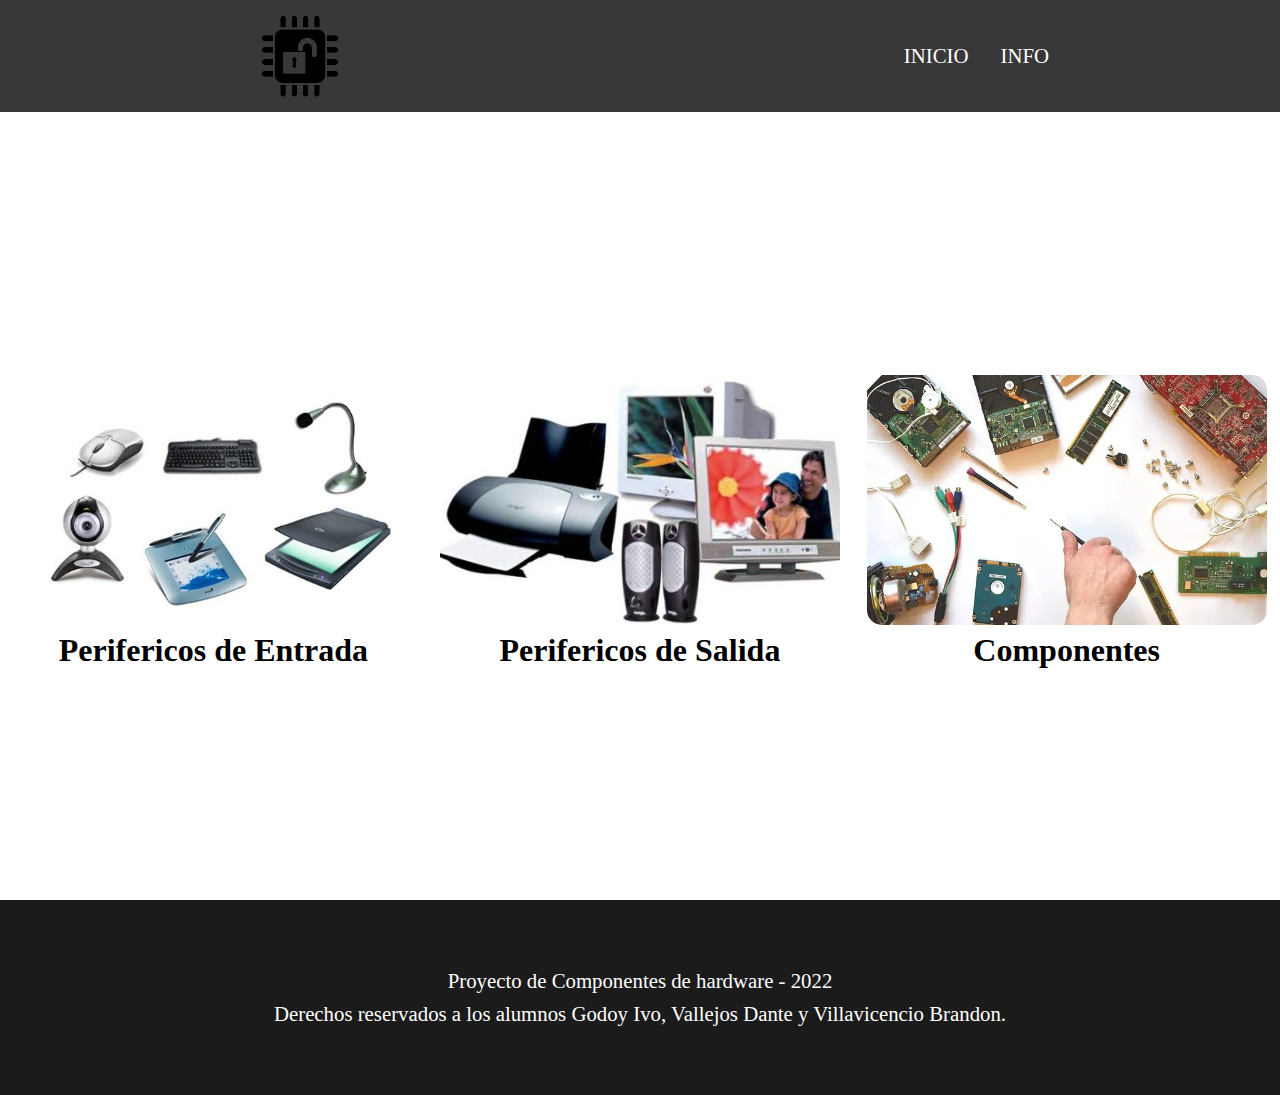
==== index.html @ 8fc39163 "first commit" ====
<!DOCTYPE html>
<html lang="en">
<head>
    <meta charset="UTF-8">
    <meta http-equiv="X-UA-Compatible" content="IE=edge">
    <meta name="viewport" content="width=device-width, initial-scale=1.0">
    <title>Document</title>
    <link rel="stylesheet" href="Style2.css">
</head>
    <body>
        <div id="container">
            <header class="cabezera">
                <div class="center">
                <div class="contenedor logo-nav">
                     <img src="Imagenes/logo.png" alt="logo" class="logoimg">
                    <span class="menu-icono">Ver Menu</span>
                   
                 
                    <nav class="naveg">
                        <ul class="show">
                            <li><a href="index.html">INICIO</a></li>
                        
                                <ul class="menu-vertical">
                               <li><a href="#">BOTON</a></li>
                               <li><a href="#">BOTON</a></li>
                               
                           </ul> 
           
                           <li><a href="info.html"> INFO </a></li>
                            
                        
           
           
                           </li>
                       </ul>
                       
           
           
             </nav>
             
           </div>
        </div>
           </header>
            <div class="info">
                <div class="card">
                    <a href="Periferioco-Entrada.html">
                    <img src="Imagenes/perifericosEn.jpg" alt="kimetsu">
                    <p> Perifericos de Entrada </p>
                </a> 
                </div>

                <div class="card">
                    <a href="Salida.html">
                    <img src="Imagenes/PerifericosSA.jpg" alt="Mouse-Fondo">
                    <p>Perifericos de Salida</p>
                </a>
                </div>

                <div class="card">
                    <a href="componentes.html">
                    <img src="Imagenes/componentes.jpg" alt="kimetsu">
                    <p>Componentes</p>
                </a>
                </div>

                </div>
            </div>
        </div>
    </div>


    <footer class="footer footer-bottom">
        <div class="contenedor">
            <p class="footertxt"> Proyecto de Componentes de hardware - 2022</p>
            <p> Derechos reservados a los alumnos Godoy Ivo, Vallejos Dante y Villavicencio Brandon.</p>
        </div>
    </footer>

    </body>
</html>
---- Style2.css ----
* {
    margin: 0;
    padding: 0;
    box-sizing: border-box;
}

html {
    scroll-behavior: smooth;
}

body{
	font-family: times;
	color: #333;
	font-size: 1.3rem;
	line-height: 1.6em;
	margin: 0;

}



#container {
    text-align: center;
    width: 100%;
    height: 100vh;
    display: flex;
    justify-content: center;
    align-items: center;
    padding-top: 100px;
}

.contenedor /* afecta todo el texto */
{
	width: 85%;
	max-width: 850px;
	margin: 0 auto;
	
}


 /* nav */


 .cabezera{
	background: #393838;
	color: white;
	padding: 2rem 0;
	position: fixed;
	left: 0;
	top: 0;
	right: 0;
    height: 7rem;
    z-index: 999;
}


.logo-nav
{   
	display: flex;
	justify-content:  space-between;
	align-items: center;
	flex-wrap: wrap;
}

.cabezera a{
	color: white;
	text-decoration: none;
	

}

.cabezera .center {
    display: flex;
    justify-content: center;
    align-items: center;
    height: 100%;
}

.naveg ul{
 margin: 0;
 padding: 0;
 list-style: none;
}

.naveg ul li {
	display: inline-block;
}
.naveg ul li a {
	display: block;
	padding: 0.5rem 1rem;
	transition: all 0.4s linear;
	border-radius: 5px;

}

.naveg ul li a:hover {
	background: #4a4a4a;
}

.logoimg{
	width: 170px;
    height: 100px;
    margin-right: 200px;

}


.main{
	padding-top: 12rem;
}

.menu-icono{
	display:none;
}


.menu-verical{
position: absolute;
display: flex;
flex-direction: column;
list-style: none;
width: 200px;
background-color: red;

}

#title-top {
 margin-top: 200px;   
 margin-bottom: -100px;

}




.imageC{
display: flex;
margin-top: 7%;
width: 100%;
justify-content: center;
align-items: center;
 

}
/* Boton nav */



.show{
	list-style: none;
	display: flex;
	justify-content: space-around;
    align-items: center;
}


.show > li > a{
	display: block;
	padding: 15px 20px;
	color: white;
	text-decoration: none;
}
.show > li:hover{
	background-color: black;
}
.menu-vertical{
	position: absolute;
	display: none;
	list-style: none;
	width: 200px;
	background-color: rgba(0, 0, 0, .5);
}
.show li:hover .menu-vertical{
	display: block;
}
.menu-vertical li:hover{
	background-color: black;
}

.menu-vertical li a{
	display: block;
	color: white;
	text-decoration: none;
	padding: 15px 15px 15px 20px;
	font-size: .9rem;
}
/* Tarjetas */

.card a {
    text-decoration: none;
}

.text:hover{
	opacity: 0%;
}
#container .info {
    display: grid; 
    justify-items: center;
    align-items: center;
    grid-template-columns: 1fr 1fr 1fr;
    width: 100%;
    height: 100%;
}

#container .info .test {
    padding: 15px;
    background: red;
}

#container .info .card {
    width: 400px;
    height: 250px;
    transition: .5s ease;
}

#container .info .card:hover {
    transition: .5s ease;
    transform: scale(1.1);
}

#container .info .card p {
    font-weight: bold;
    font-size: 2rem;
    color: #000;
}

#container .info .card p::first-letter {
    text-transform: uppercase;
}

#container .info .card img {
    border-radius: 15px;
    height: 100%;
    width: 100%;
    object-fit: cover;
}
 /* img */
.img1{ width: 400px;
height: 200px;
}

/* footer */

.footer{
	background: rgb(27, 27, 27);
	padding: 4rem 0;
	text-align: center;
	
}

.footer P {
    color: white;
}
/* stilos */

.footer-info {
    position: absolute;
    width: 100%;
    bottom: 0;
}


/* Index Componentes */

.imageC{
    width: 100%;
    display: flex;
    justify-content: center;
    align-items: center;
    padding-top: 100px;
}

h1{
    margin-top: 40px;
    margin-bottom: 50px;
    text-align: center;
}
.inforam{
    display: flex;
    justify-content: center;
    align-items: center;
    flex-direction: column;
    width: 100%;
}


.inforam p {
    width: 77%;
}

.last-p {
    margin-bottom: 5rem;
}



.contenedor-creditos {
    height: 200px;
}

.names {
    display: flex;
    flex-direction: column;
    justify-content: space-around;
    height: 100%;
}

@media  only screen and (max-width:  767px){

    .last-p {
        margin-bottom: 2rem;
    }

    .cabezera{
        background: #393838;
        color: white;
        padding: 2rem 0;
        position: fixed;
        left: 0;
        top: 0;
        right: 0;
        height: 10rem;
        z-index: 999;
    }
    
    .cabezera .center {
        display: flex;
        flex-direction: row;
        justify-content: center;
        align-items: center;
        height: 100%;
    }

        #container .info {
            margin-top: 500px;
            display: grid; 
            justify-items: center;
            align-items: center;
            grid-template-columns: 1fr;
            height: 1000px;
            }

        .footer-bottom {
            margin-top: 25rem;
        }
    
}
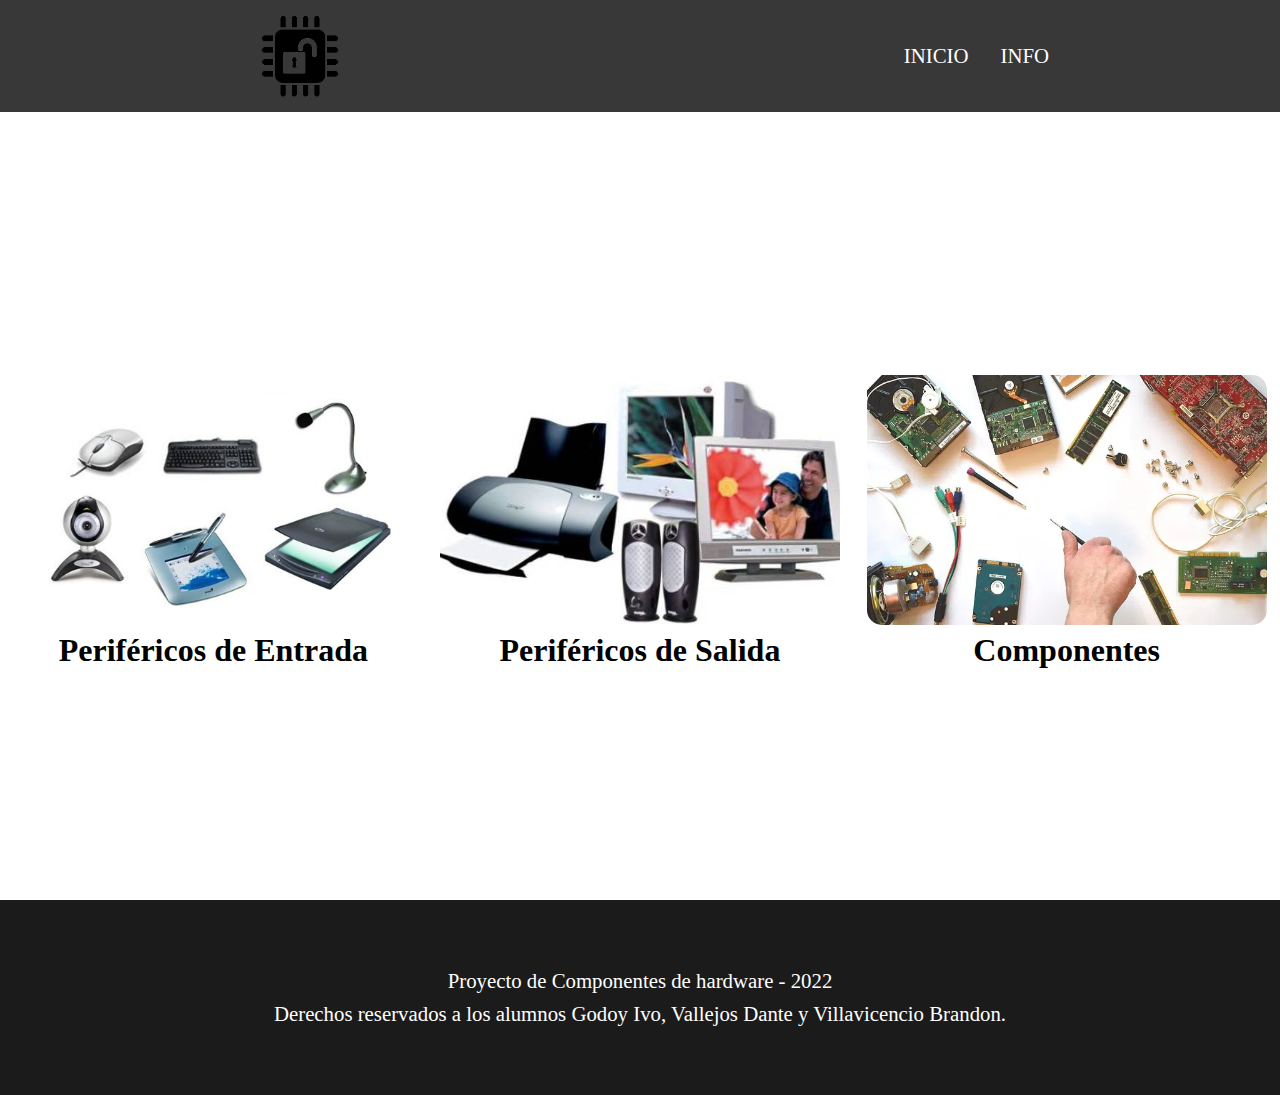
==== commit 40d31e5a: "second commit" ====
--- a/index.html
+++ b/index.html
@@ -45,14 +45,14 @@
                 <div class="card">
                     <a href="Periferioco-Entrada.html">
                     <img src="Imagenes/perifericosEn.jpg" alt="kimetsu">
-                    <p> Perifericos de Entrada </p>
+                    <p> Periféricos de Entrada </p>
                 </a> 
                 </div>
 
                 <div class="card">
                     <a href="Salida.html">
                     <img src="Imagenes/PerifericosSA.jpg" alt="Mouse-Fondo">
-                    <p>Perifericos de Salida</p>
+                    <p>Periféricos de Salida</p>
                 </a>
                 </div>
 
